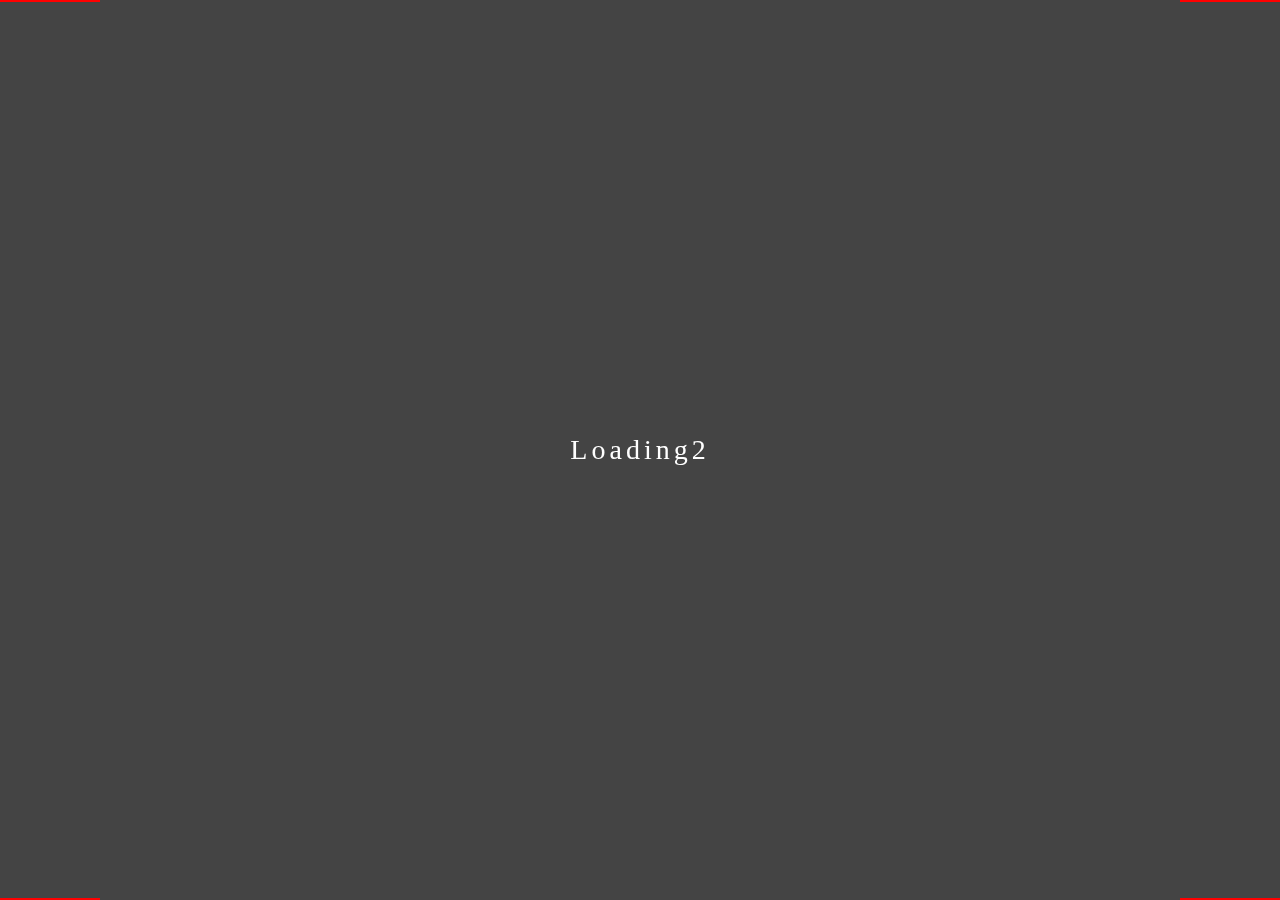
==== test.html @ c8362463 "web build commit" ====
<!DOCTYPE html>
<html lang="zh">
<head>
  <meta charset="UTF-8">
  <title>Demo</title>
  <meta name="viewport" content="width=device-width, user-scalable=no, initial-scale=1.0, maximum-scale=1.0, minimum-scale=1.0">
  <style type="text/css">
    * {
      /*Initialize style*/
      margin: 0;
      padding: 0;
    }
    html {
      /*To get the visual width and height of the screen*/
      width: 100%;
      height: 100%;
      overflow: hidden;
    }
    body {
      /*Make the initial width and height of the body equal to the width and height of the visible area of the page*/
      position: fixed;
      left: 0;
      top: 0;
      width: 100%;
      height: 100%;

      /*Styles for testing*/
      background-color: #444;
      color: #FFF;
      letter-spacing: 4px;
      font-size: 28px;
      /*Text Center*/
      display: flex;
      justify-content: center;
      align-items: center;
    }
    @media screen and (orientation:portrait) {
      /*Vertical screen style*/
      body {
        transform-origin: 0 0;
        transform: rotateZ(90deg) translateY(-100%);
      }
    }
    /*Test corner*/
    div {
      background-color: #F00;
      position: fixed;
      height: 2px;
      width: 100px;
    }
    div:nth-of-type(1){
      top: 0;
      left: 0;
    }
    div:nth-of-type(2){
      top: 0;
      right: 0;

    }
    div:nth-of-type(3){
      bottom: 0;
      left: 0;
    }
    div:nth-of-type(4){
      bottom: 0;
      right: 0;
    }
  </style>
</head>
<body>
  Loading2
  <div></div>
  <div></div>
  <div></div>
  <div></div>
  <script>
    (function () {
      function resize() {
        var body = document.getElementsByTagName('body')[0];
        var html = document.getElementsByTagName('html')[0];
        var width = html.clientWidth;
        var height =  html.clientHeight;
        var max = width > height ? width : height;
        var min = width > height ? height : width;
        body.style.width = max + "px";
        body.style.height = min + "px";
      }
      resize();
      window.addEventListener("resize", resize)
    })();
  </script>
</body>
</html>
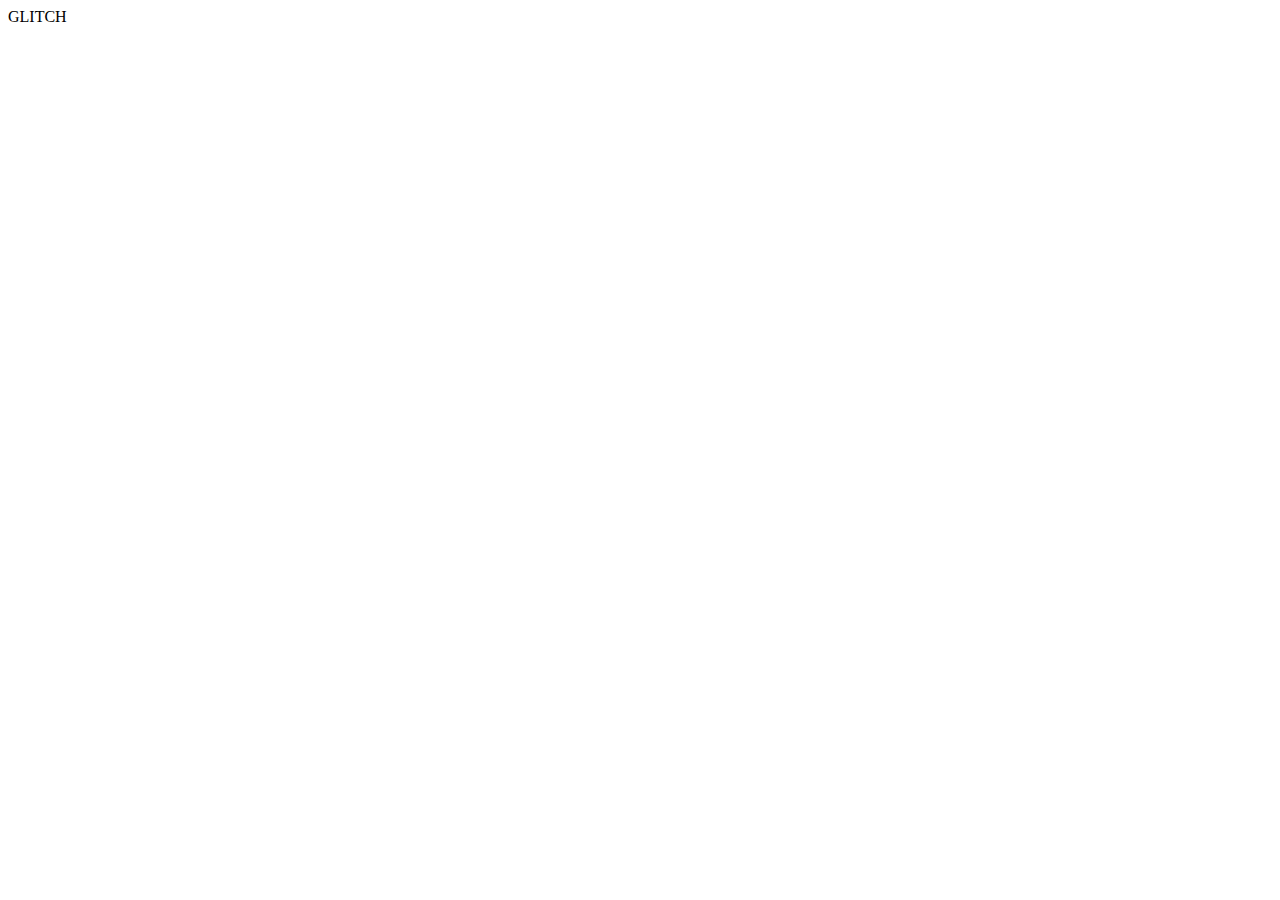
==== commit 4f0bb616: "change project link arrow" ====
--- a/test.html
+++ b/test.html
@@ -1,93 +1,16 @@
 <!DOCTYPE html>
 <html lang="zh">
+
 <head>
   <meta charset="UTF-8">
   <title>Demo</title>
-  <meta name="viewport" content="width=device-width, user-scalable=no, initial-scale=1.0, maximum-scale=1.0, minimum-scale=1.0">
-  <style type="text/css">
-    * {
-      /*Initialize style*/
-      margin: 0;
-      padding: 0;
-    }
-    html {
-      /*To get the visual width and height of the screen*/
-      width: 100%;
-      height: 100%;
-      overflow: hidden;
-    }
-    body {
-      /*Make the initial width and height of the body equal to the width and height of the visible area of the page*/
-      position: fixed;
-      left: 0;
-      top: 0;
-      width: 100%;
-      height: 100%;
+  <meta name="viewport"
+    content="width=device-width, user-scalable=no, initial-scale=1.0, maximum-scale=1.0, minimum-scale=1.0">
 
-      /*Styles for testing*/
-      background-color: #444;
-      color: #FFF;
-      letter-spacing: 4px;
-      font-size: 28px;
-      /*Text Center*/
-      display: flex;
-      justify-content: center;
-      align-items: center;
-    }
-    @media screen and (orientation:portrait) {
-      /*Vertical screen style*/
-      body {
-        transform-origin: 0 0;
-        transform: rotateZ(90deg) translateY(-100%);
-      }
-    }
-    /*Test corner*/
-    div {
-      background-color: #F00;
-      position: fixed;
-      height: 2px;
-      width: 100px;
-    }
-    div:nth-of-type(1){
-      top: 0;
-      left: 0;
-    }
-    div:nth-of-type(2){
-      top: 0;
-      right: 0;
+</head>
 
-    }
-    div:nth-of-type(3){
-      bottom: 0;
-      left: 0;
-    }
-    div:nth-of-type(4){
-      bottom: 0;
-      right: 0;
-    }
-  </style>
-</head>
 <body>
-  Loading2
-  <div></div>
-  <div></div>
-  <div></div>
-  <div></div>
-  <script>
-    (function () {
-      function resize() {
-        var body = document.getElementsByTagName('body')[0];
-        var html = document.getElementsByTagName('html')[0];
-        var width = html.clientWidth;
-        var height =  html.clientHeight;
-        var max = width > height ? width : height;
-        var min = width > height ? height : width;
-        body.style.width = max + "px";
-        body.style.height = min + "px";
-      }
-      resize();
-      window.addEventListener("resize", resize)
-    })();
-  </script>
+  <div class="glitch" data-text="GLITCH">GLITCH</div>
 </body>
+
 </html>